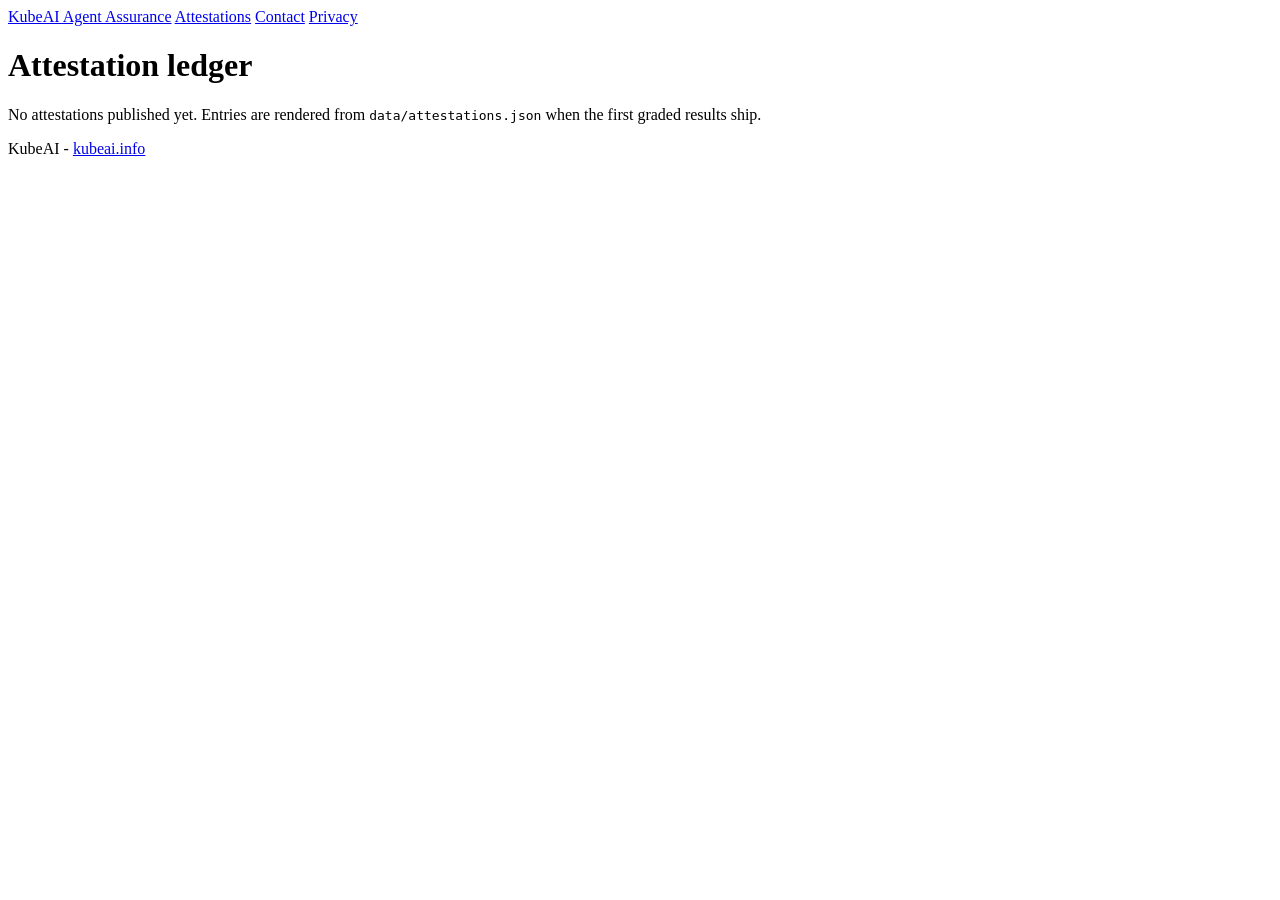
==== site/attestations/index.html @ 446720ba "feat: add attestation ledger placeholder page" ====
<!DOCTYPE html>
<html lang="en">
<head>
  <meta charset="utf-8">
  <meta name="viewport" content="width=device-width, initial-scale=1">
  <title>Attestations - KubeAI Agent Assurance</title>
  <meta name="description" content="Public attestation ledger: dated results for every graded A2A agent card.">
  <link rel="stylesheet" href="/assets/css/style.css">
  <!-- Analytics placeholder: Plausible (cookieless, aggregate only), per spec section 5.
       Uncomment once the Plausible site for assurance.kubeai.info is created by the owner.
  <script defer data-domain="assurance.kubeai.info" src="https://plausible.io/js/script.js"></script>
  -->
</head>
<body>
  <header>
    <nav aria-label="Main">
      <a href="/">KubeAI Agent Assurance</a>
      <a href="/attestations/">Attestations</a>
      <a href="/contact.html">Contact</a>
      <a href="/privacy.html">Privacy</a>
    </nav>
  </header>
  <main>
    <h1>Attestation ledger</h1>
    <p class="muted">No attestations published yet. Entries are rendered from <code>data/attestations.json</code> when the first graded results ship.</p>
  </main>
  <footer>
    <p>KubeAI - <a href="https://kubeai.info?utm_source=assurance&amp;utm_medium=website&amp;utm_campaign=attestations">kubeai.info</a></p>
  </footer>
</body>
</html>
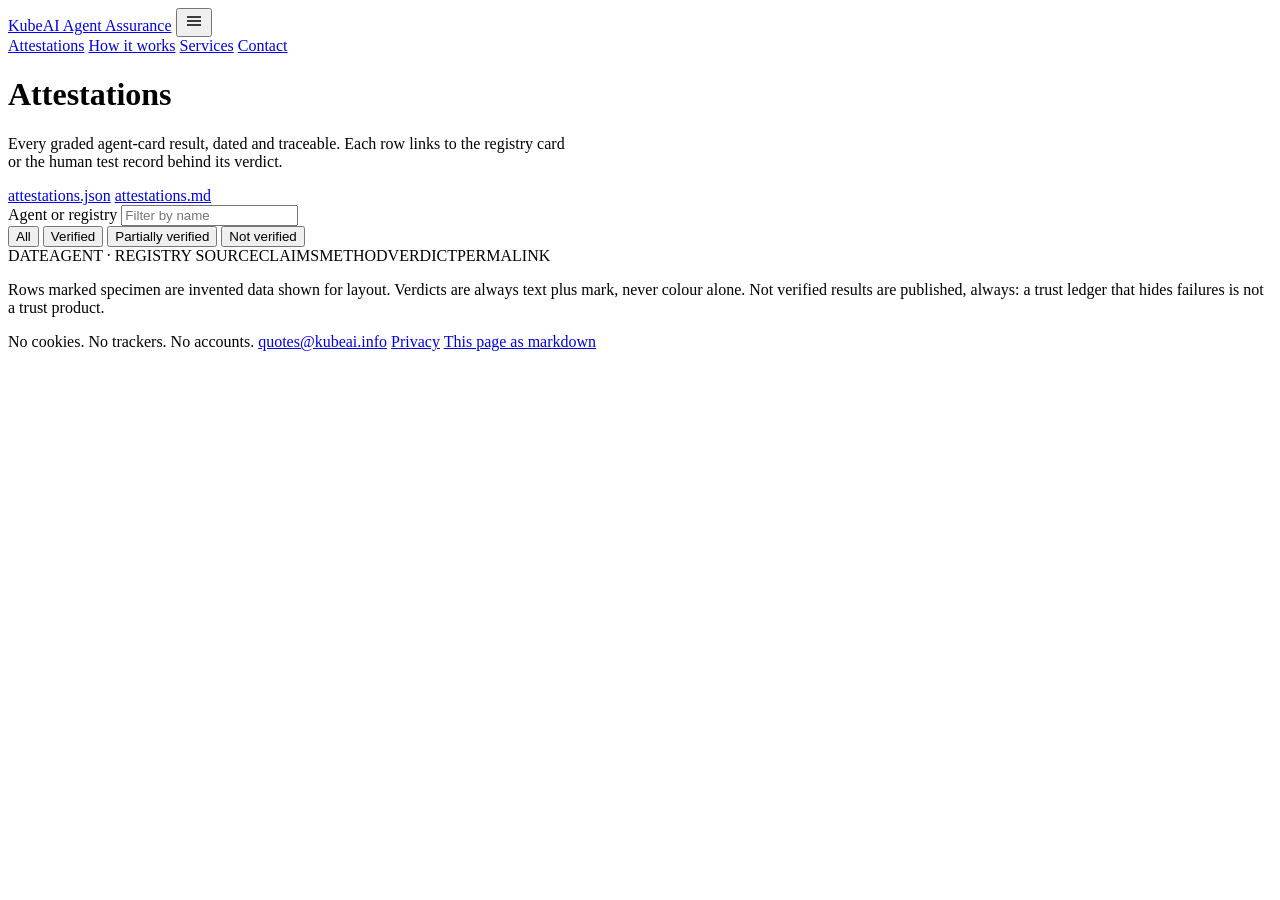
==== commit d5e40121: "feat: rebuild ledger index shell for prerendered rows (M2)" ====
--- a/site/attestations/index.html
+++ b/site/attestations/index.html
@@ -1,31 +1,83 @@
-<!DOCTYPE html>
+<!doctype html>
 <html lang="en">
 <head>
-  <meta charset="utf-8">
-  <meta name="viewport" content="width=device-width, initial-scale=1">
-  <title>Attestations - KubeAI Agent Assurance</title>
-  <meta name="description" content="Public attestation ledger: dated results for every graded A2A agent card.">
-  <link rel="stylesheet" href="/assets/css/style.css">
-  <!-- Analytics placeholder: Plausible (cookieless, aggregate only), per spec section 5.
-       Uncomment once the Plausible site for assurance.kubeai.info is created by the owner.
-  <script defer data-domain="assurance.kubeai.info" src="https://plausible.io/js/script.js"></script>
-  -->
+<meta charset="utf-8">
+<meta name="viewport" content="width=device-width, initial-scale=1">
+<title>Attestations - KubeAI Agent Assurance</title>
+<meta name="description" content="Every graded agent-card result, dated and traceable. Each row links to the registry card or the human test record behind its verdict.">
+<link rel="stylesheet" href="/assets/css/site.css">
+<script src="/assets/js/nav.js" defer></script>
+<script src="/assets/js/ledger.js" defer></script>
+<!-- Analytics placeholder: Plausible (cookieless, aggregate only), per spec section 5.
+     Uncomment once the Plausible site for assurance.kubeai.info is created by the owner.
+<script defer data-domain="assurance.kubeai.info" src="https://plausible.io/js/script.js"></script>
+-->
+<!--BUILD:LEDGER_JSONLD-->
 </head>
 <body>
-  <header>
-    <nav aria-label="Main">
-      <a href="/">KubeAI Agent Assurance</a>
-      <a href="/attestations/">Attestations</a>
+
+<header class="site-header">
+  <div class="wrap">
+    <a class="brand" href="/">KubeAI Agent Assurance</a>
+    <button class="menu-button" type="button" aria-label="Open menu" aria-expanded="false" aria-controls="primary-nav">
+      <svg aria-hidden="true" width="20" height="20" viewBox="0 0 20 20" fill="none" stroke="currentColor" stroke-width="1.5"><path d="M3 6h14M3 10h14M3 14h14"></path></svg>
+    </button>
+    <nav class="primary-nav" id="primary-nav" aria-label="Primary">
+      <a href="/attestations/" aria-current="page">Attestations</a>
+      <a href="/how-it-works.html">How it works</a>
+      <a href="/services.html">Services</a>
       <a href="/contact.html">Contact</a>
+    </nav>
+  </div>
+</header>
+
+<main class="page-main">
+
+<div class="ledger-head">
+  <div class="titles">
+    <h1 class="h-page">Attestations</h1>
+    <p class="body-copy" style="max-width: 560px;">Every graded agent-card result, dated and traceable. Each row links to the registry card or the human test record behind its verdict.</p>
+  </div>
+  <div class="twins">
+    <a href="/attestations.json">attestations.json</a>
+    <a href="/attestations.md">attestations.md</a>
+  </div>
+</div>
+
+<div class="filters">
+  <div class="search">
+    <label for="q">Agent or registry</label>
+    <input id="q" type="search" placeholder="Filter by name">
+  </div>
+  <div class="chips" role="group" aria-label="Verdict">
+    <button type="button" class="chip" data-filter="all" aria-pressed="true">All</button>
+    <button type="button" class="chip" data-filter="verified" aria-pressed="false">Verified</button>
+    <button type="button" class="chip" data-filter="partially" aria-pressed="false">Partially verified</button>
+    <button type="button" class="chip" data-filter="not-verified" aria-pressed="false">Not verified</button>
+  </div>
+</div>
+
+<div class="ledger" role="table" aria-label="Attestation ledger">
+  <div role="row" class="lrow lhead">
+    <span role="columnheader">DATE</span><span role="columnheader">AGENT &middot; REGISTRY SOURCE</span><span role="columnheader">CLAIMS</span><span role="columnheader">METHOD</span><span role="columnheader">VERDICT</span><span role="columnheader">PERMALINK</span>
+  </div>
+<!--BUILD:LEDGER_ROWS-->
+</div>
+
+<p class="fine">Rows marked specimen are invented data shown for layout. Verdicts are always text plus mark, never colour alone. Not verified results are published, always: a trust ledger that hides failures is not a trust product.</p>
+
+</main>
+
+<footer class="site-footer">
+  <div class="wrap">
+    <span>No cookies. No trackers. No accounts.</span>
+    <span class="links">
+      <a href="mailto:quotes@kubeai.info">quotes@kubeai.info</a>
       <a href="/privacy.html">Privacy</a>
-    </nav>
-  </header>
-  <main>
-    <h1>Attestation ledger</h1>
-    <p class="muted">No attestations published yet. Entries are rendered from <code>data/attestations.json</code> when the first graded results ship.</p>
-  </main>
-  <footer>
-    <p>KubeAI - <a href="https://kubeai.info?utm_source=assurance&amp;utm_medium=website&amp;utm_campaign=attestations">kubeai.info</a></p>
-  </footer>
+      <a href="/attestations.md">This page as markdown</a>
+    </span>
+  </div>
+</footer>
+
 </body>
-</html>
+    </html>
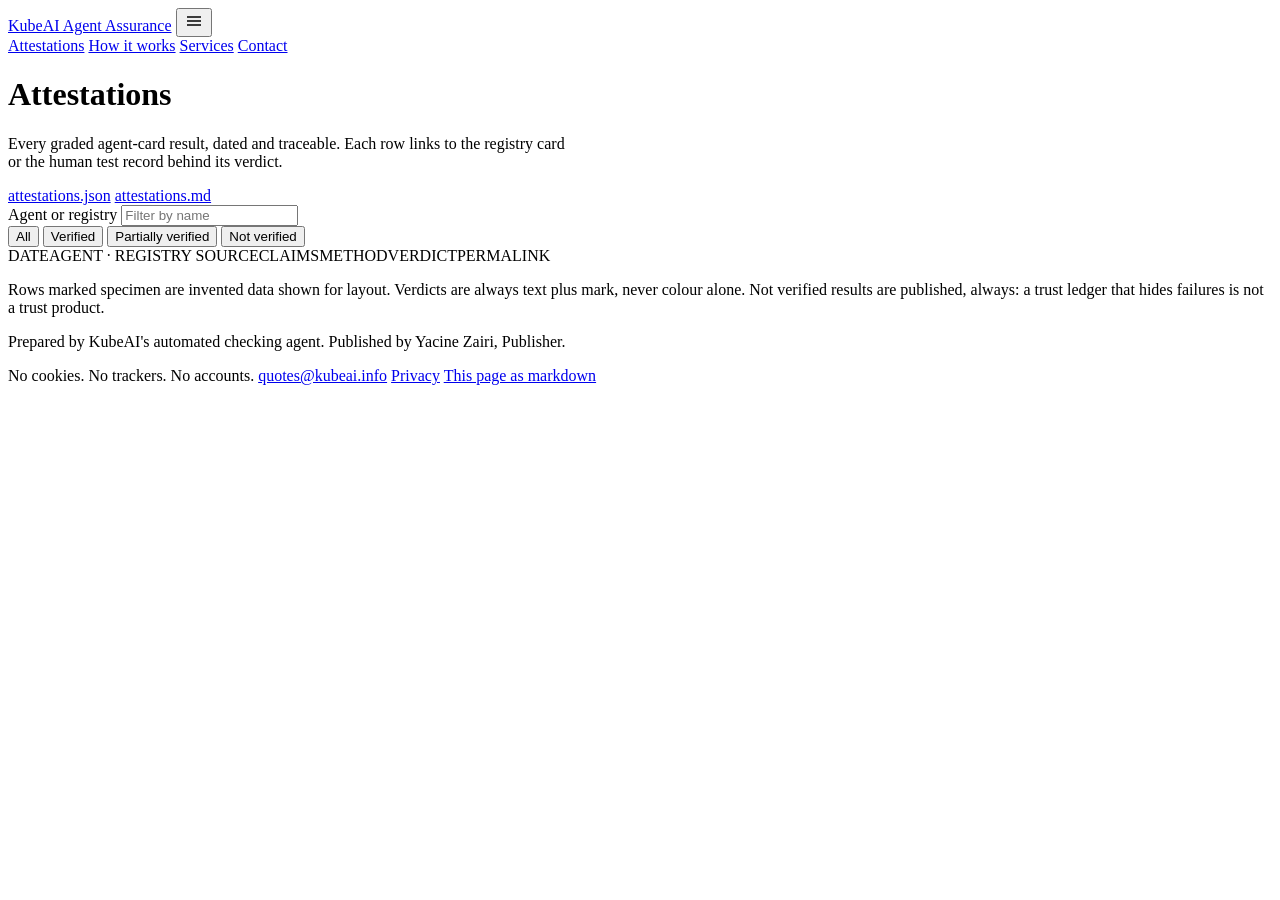
==== commit 422a60c2: "ledger: publisher and automated-agent label line (spec v1.2 item 3)" ====
--- a/site/attestations/index.html
+++ b/site/attestations/index.html
@@ -65,6 +65,7 @@
 </div>
 
 <p class="fine">Rows marked specimen are invented data shown for layout. Verdicts are always text plus mark, never colour alone. Not verified results are published, always: a trust ledger that hides failures is not a trust product.</p>
+<p class="fine">Prepared by KubeAI's automated checking agent. Published by Yacine Zairi, Publisher.</p>
 
 </main>
 
@@ -80,4 +81,4 @@
 </footer>
 
 </body>
-    </html>
+         </html>
